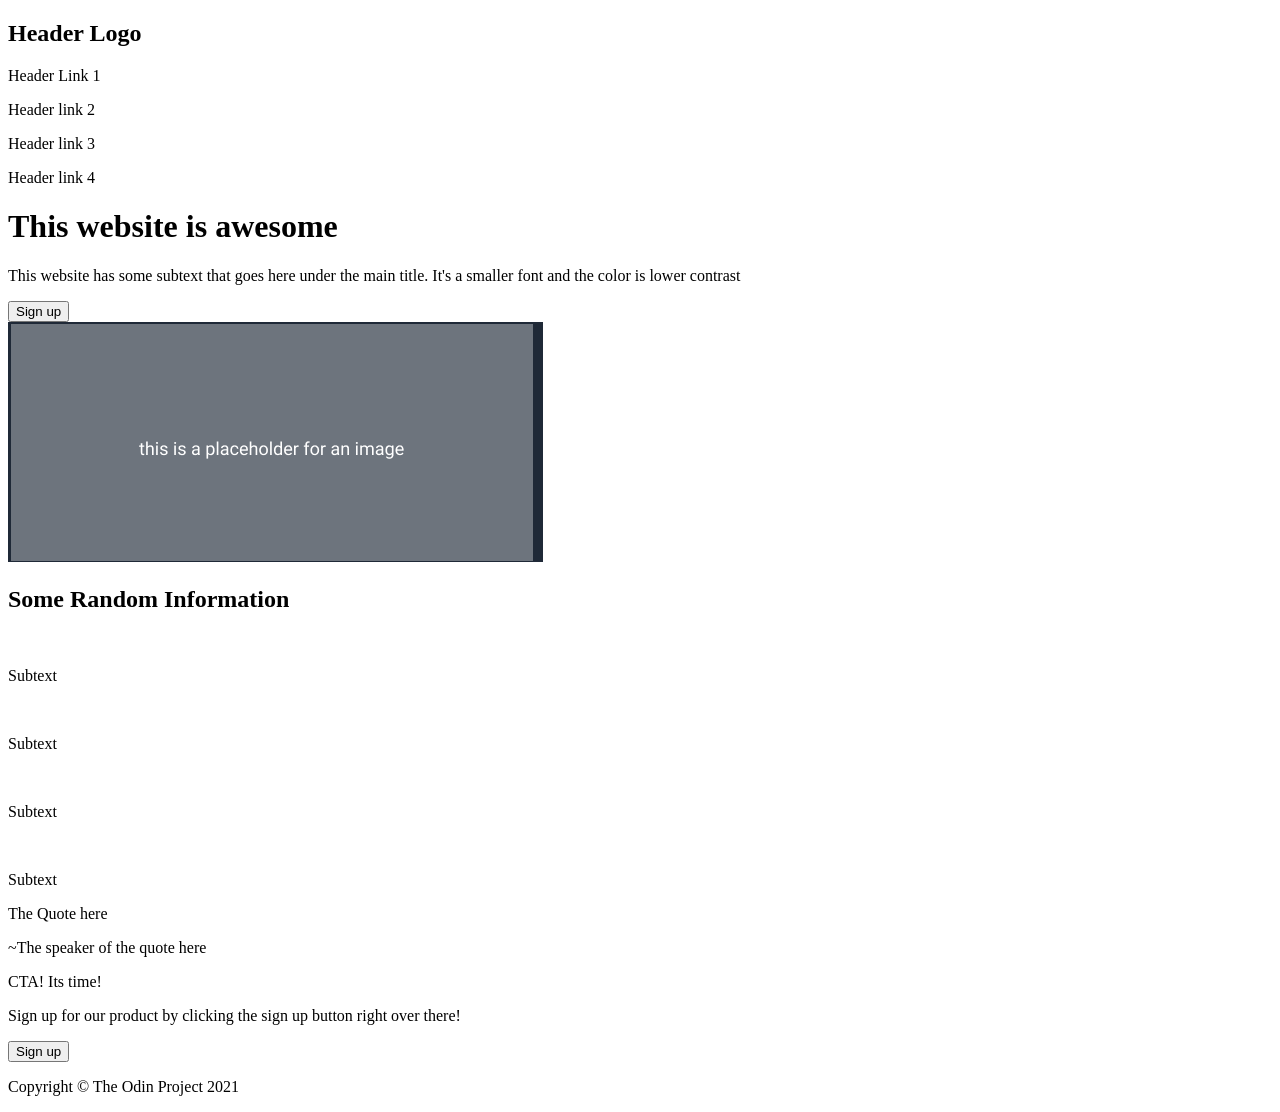
==== index.html @ 1c39078a "Finish writing the info in the page in index.html I wrote as best as I thought is making sense from " ====
<!DOCTYPE html>
<html lang="en">
<head>
  <meta charset="UTF-8">
  <meta name="viewport" content="width=device-width, initial-scale=1.0">
  <title>Document</title>
</head>
<body>
  <div class="Hero">
    
    <div class="nav_bar">
      <h2>Header Logo</h2>
      <p>Header Link 1</p>
      <p>Header link 2</p>
      <p>Header link 3</p>
      <p>Header link 4</p>
    </div>

    <div class="Hero_Sec">
      <div class="Head-Description">
        <h1>This website is awesome</h1>
        <p>This website has some subtext that goes here under 
          the main title. It's a smaller font and the color is lower 
          contrast</p>
        <button>Sign up</button>
      </div>

      <div class="Hero-Image">
        <img src="/Images/test.png" alt="">
      </div>
    </div>
  </div>

  <div class="Mid">
    <h2>Some Random Information</h2>

    <div class="cards">
      <div class="card1">
        <img src="" alt="">
        <p>Subtext</p>
      </div>

      <div class="card2">
        <img src="" alt="">
        <p>Subtext</p>
      </div>

      <div class="card3">
        <img src="" alt="">
        <p>Subtext</p>
      </div>

      <div class="card4">
        <img src="" alt="">
        <p>Subtext</p>
      </div>
    </div>
  </div>

  <div class="quote">
    <p>The Quote here</p>
    <p>~The speaker of the quote here</p>
  </div>

  <div class="callToAction">
    <div class="cta_text">
      <p>CTA! Its time!</p>
      <p>Sign up for our product by clicking the sign up button right over there!</p>
    </div>

    <div class="btn">
      <button>Sign up</button>
    </div>
  </div>

  <footer>
    <p>Copyright © The Odin Project 2021</p>
  </footer>

</body>
</html>
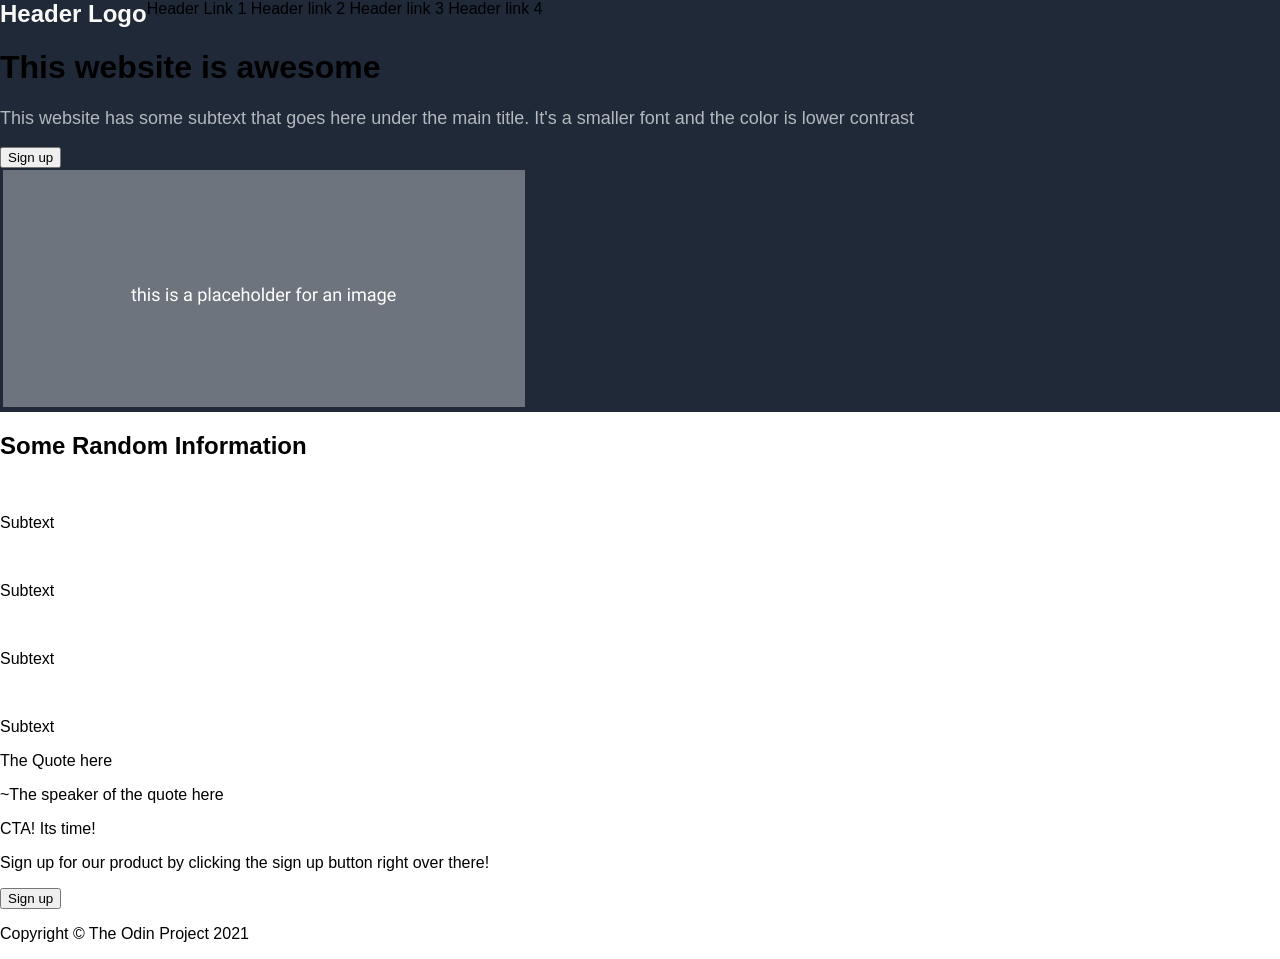
==== commit 606636e9: "Changed bg color,font,nav_bar I changed the bg color as per the given assignment changed the font fa" ====
--- a/index.html
+++ b/index.html
@@ -4,16 +4,21 @@
   <meta charset="UTF-8">
   <meta name="viewport" content="width=device-width, initial-scale=1.0">
   <title>Document</title>
+  <link rel="stylesheet" href="style.css">
 </head>
 <body>
   <div class="Hero">
     
     <div class="nav_bar">
-      <h2>Header Logo</h2>
-      <p>Header Link 1</p>
-      <p>Header link 2</p>
-      <p>Header link 3</p>
-      <p>Header link 4</p>
+      <div id="nav_hero_logo">
+        <h2>Header Logo</h2>
+      </div>
+      <div id="nav_links">
+        <a>Header Link 1</a>
+        <a>Header link 2</a>
+        <a>Header link 3</a>
+        <a>Header link 4</a>
+      </div>
     </div>
 
     <div class="Hero_Sec">
--- a/style.css
+++ b/style.css
@@ -0,0 +1,27 @@
+body{
+  margin: 0px;
+  padding: 0px;
+  font-family: 'Roboto' , sans-serif;
+}
+
+.Hero{
+  margin: 0px;
+  padding: 0px;
+  background-color: #1F2937;
+}
+
+.nav_bar h2{
+  margin: 0;
+  padding: 0;
+  font-size: 24px;
+  color: #F9FAF8;
+  font-weight: 900;
+}
+.nav_bar p, .Hero_Sec P{
+  font-size: 18px;
+  color: #e5e7ebc0;
+}
+.nav_bar{
+  display: flex;
+  
+}
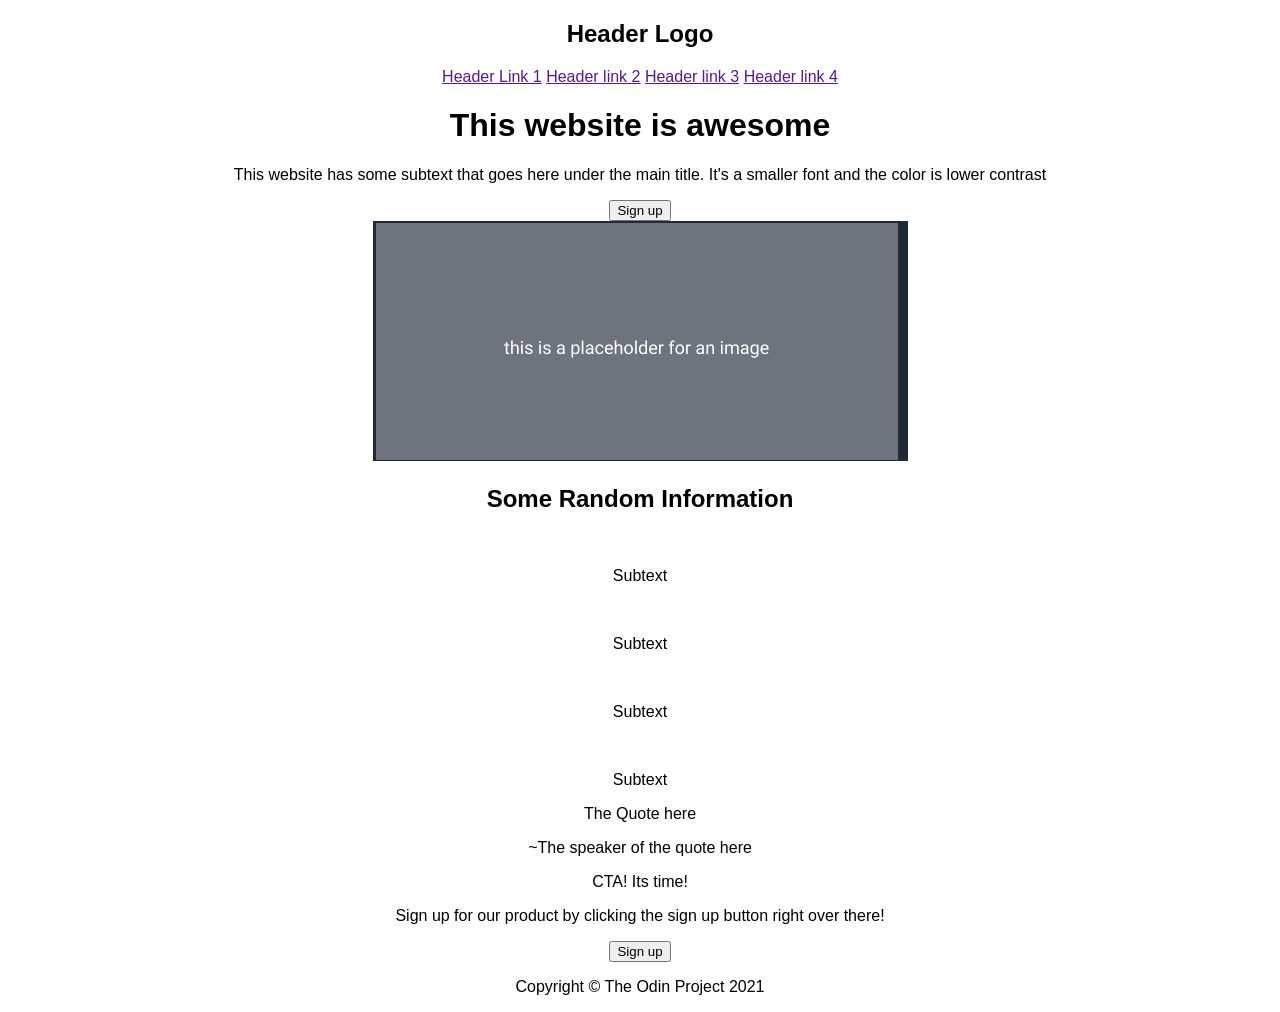
==== commit a666f84c: "Added flex to the hero section and set coloumn" ====
--- a/index.html
+++ b/index.html
@@ -14,10 +14,10 @@
         <h2>Header Logo</h2>
       </div>
       <div id="nav_links">
-        <a>Header Link 1</a>
-        <a>Header link 2</a>
-        <a>Header link 3</a>
-        <a>Header link 4</a>
+        <a href="">Header Link 1</a>
+        <a href="">Header link 2</a>
+        <a href="">Header link 3</a>
+        <a href="">Header link 4</a>
       </div>
     </div>
 
--- a/style.css
+++ b/style.css
@@ -2,26 +2,10 @@
   margin: 0px;
   padding: 0px;
   font-family: 'Roboto' , sans-serif;
+  text-align: center;
 }
 
 .Hero{
-  margin: 0px;
-  padding: 0px;
-  background-color: #1F2937;
-}
-
-.nav_bar h2{
-  margin: 0;
-  padding: 0;
-  font-size: 24px;
-  color: #F9FAF8;
-  font-weight: 900;
-}
-.nav_bar p, .Hero_Sec P{
-  font-size: 18px;
-  color: #e5e7ebc0;
-}
-.nav_bar{
   display: flex;
-  
+  flex-direction: column;
 }
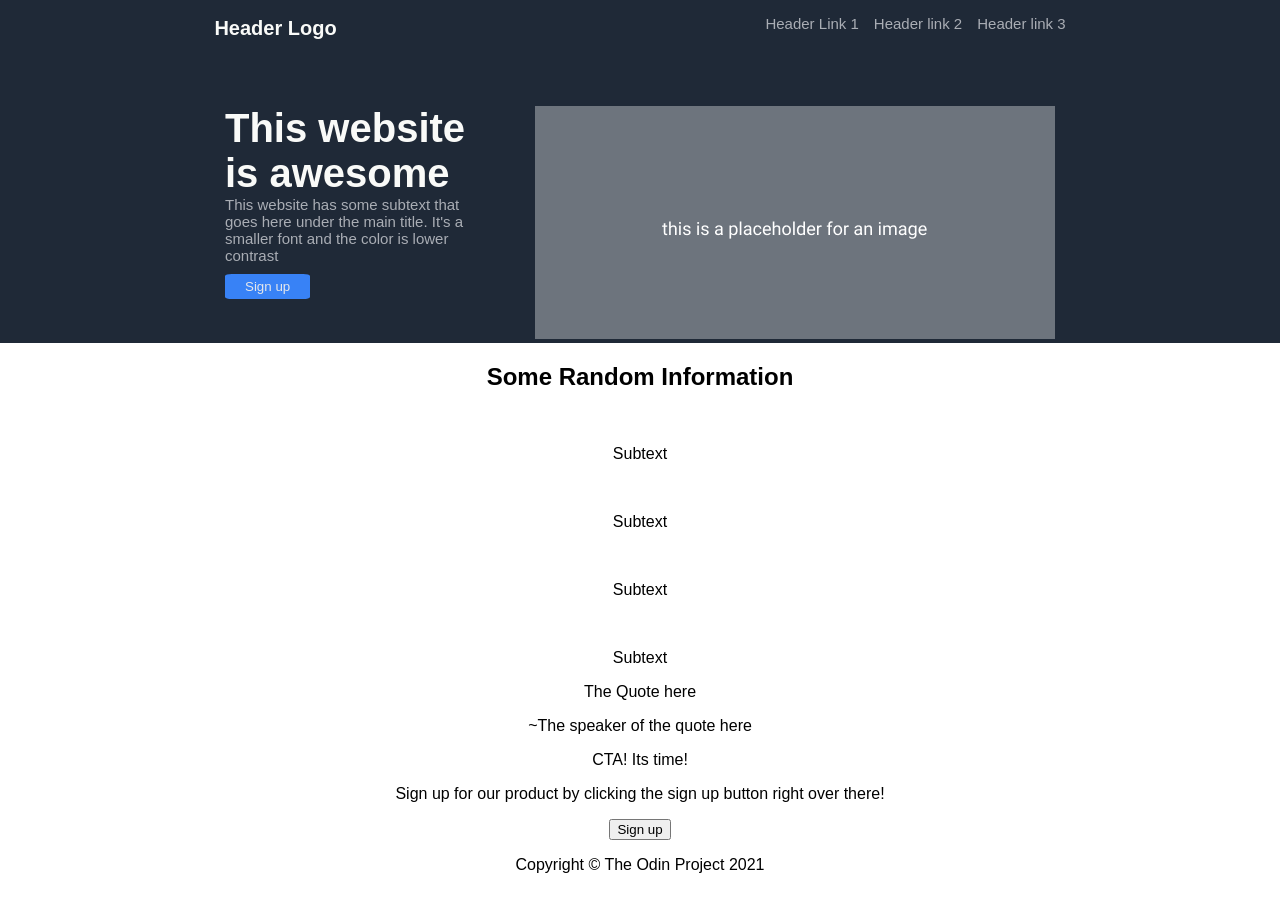
==== commit 4219c80f: "Finished editing css of Hero section" ====
--- a/index.html
+++ b/index.html
@@ -14,17 +14,16 @@
         <h2>Header Logo</h2>
       </div>
       <div id="nav_links">
-        <a href="">Header Link 1</a>
-        <a href="">Header link 2</a>
-        <a href="">Header link 3</a>
-        <a href="">Header link 4</a>
+        <p>Header Link 1</p>
+        <p>Header link 2</p>
+        <p>Header link 3</p>
       </div>
     </div>
 
     <div class="Hero_Sec">
-      <div class="Head-Description">
-        <h1>This website is awesome</h1>
-        <p>This website has some subtext that goes here under 
+      <div id="Head-Description" style="text-align: left;">
+        <h1 style="margin: 0px;">This website is awesome</h1>
+        <p style="margin: 0px auto 10px auto;">This website has some subtext that goes here under 
           the main title. It's a smaller font and the color is lower 
           contrast</p>
         <button>Sign up</button>
--- a/style.css
+++ b/style.css
@@ -1,6 +1,6 @@
 body{
   margin: 0px;
-  padding: 0px;
+  padding-top: 0px;
   font-family: 'Roboto' , sans-serif;
   text-align: center;
 }
@@ -8,4 +8,49 @@
 .Hero{
   display: flex;
   flex-direction: column;
+  gap: 50px;
+  background-color: #1F2937;
+}
+
+.nav_bar{
+  display: flex;
+  justify-content: space-around;
+}
+
+#nav_links{
+  display: flex;
+  flex-direction: row;
+  gap: 15px;
+}
+
+.Hero_Sec{
+  display: flex;
+  justify-content: space-around;
+  gap: 50px;
+  padding: 0 225px;
+  flex: 1;
+}
+
+.Hero h2{
+  font-size: 20px;
+  color: #F9FAF8;
+}
+
+.Hero h1{
+  font-weight: 900;
+  font-size: 40px;
+  color: #F9FAF8;
+}
+
+.Hero p{
+  font-size: 15px;
+  color: #e5e7ebb2;
+}
+
+.Hero button{
+  background-color: #3882F6;
+  color: #e5e7eb;
+  border: none;
+  padding: 5px 20px;
+  border-radius: 8%;
 }
